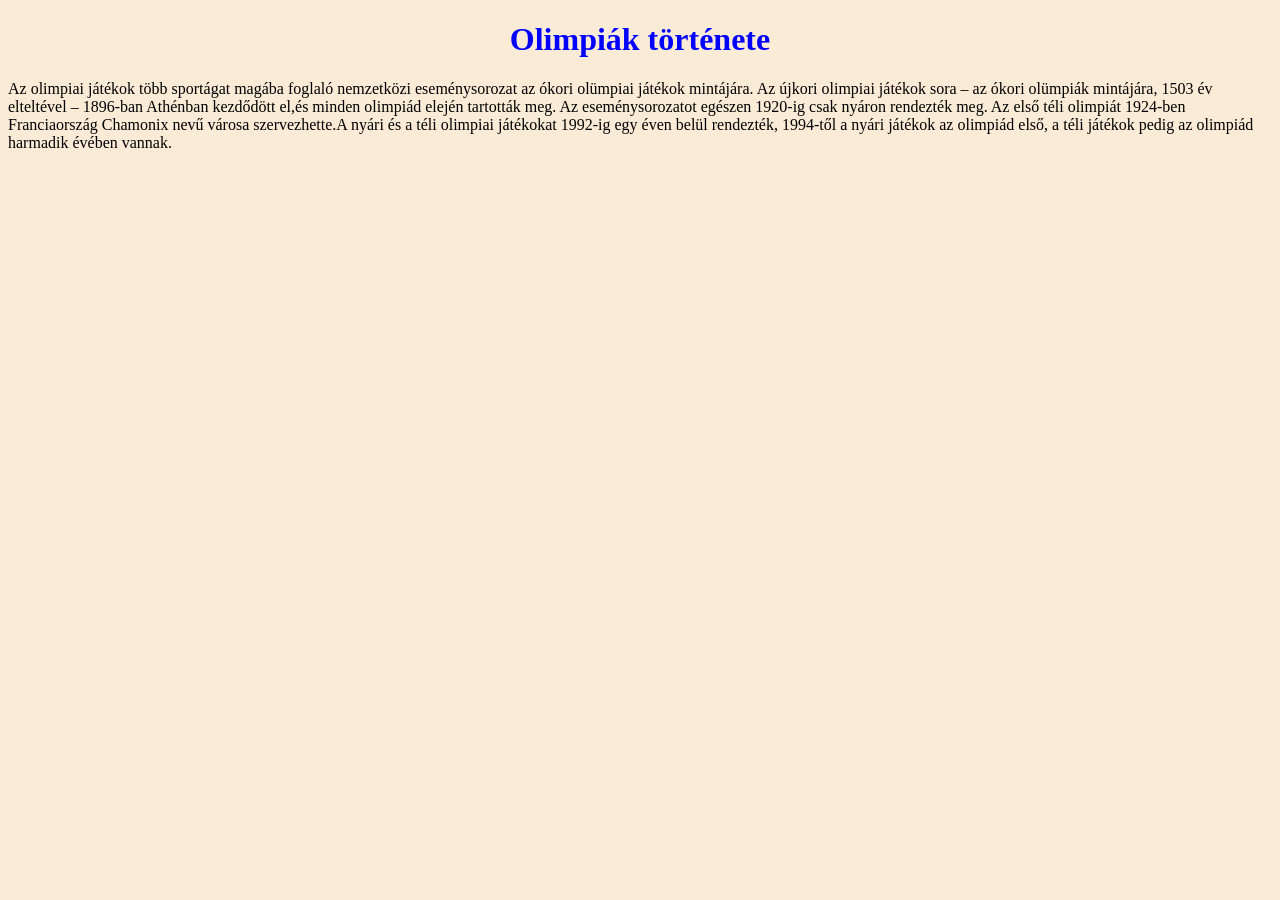
==== index2.html @ 6f938b9b "tartalom" ====
<!DOCTYPE html>
<html lang="hu">
<head>
    <meta charset="UTF-8">
    <meta name="viewport" content="width=device-width, initial-scale=1.0">
    <title>Olimpiak</title>
</head>
<body style="background-color: antiquewhite;">
    <h1 style="text-align: center; color: blue">Olimpiák története</h1>
    <p>Az olimpiai játékok több sportágat magába foglaló nemzetközi eseménysorozat az ókori olümpiai játékok mintájára. Az újkori olimpiai játékok sora – az ókori olümpiák mintájára, 1503 év elteltével – 1896-ban Athénban kezdődött el,és minden olimpiád elején tartották meg. Az eseménysorozatot egészen 1920-ig csak nyáron rendezték meg. Az első téli olimpiát 1924-ben Franciaország Chamonix nevű városa szervezhette.A nyári és a téli olimpiai játékokat 1992-ig egy éven belül rendezték, 1994-től a nyári játékok az olimpiád első, a téli játékok pedig az olimpiád harmadik évében vannak.</p>


</body>
</html>
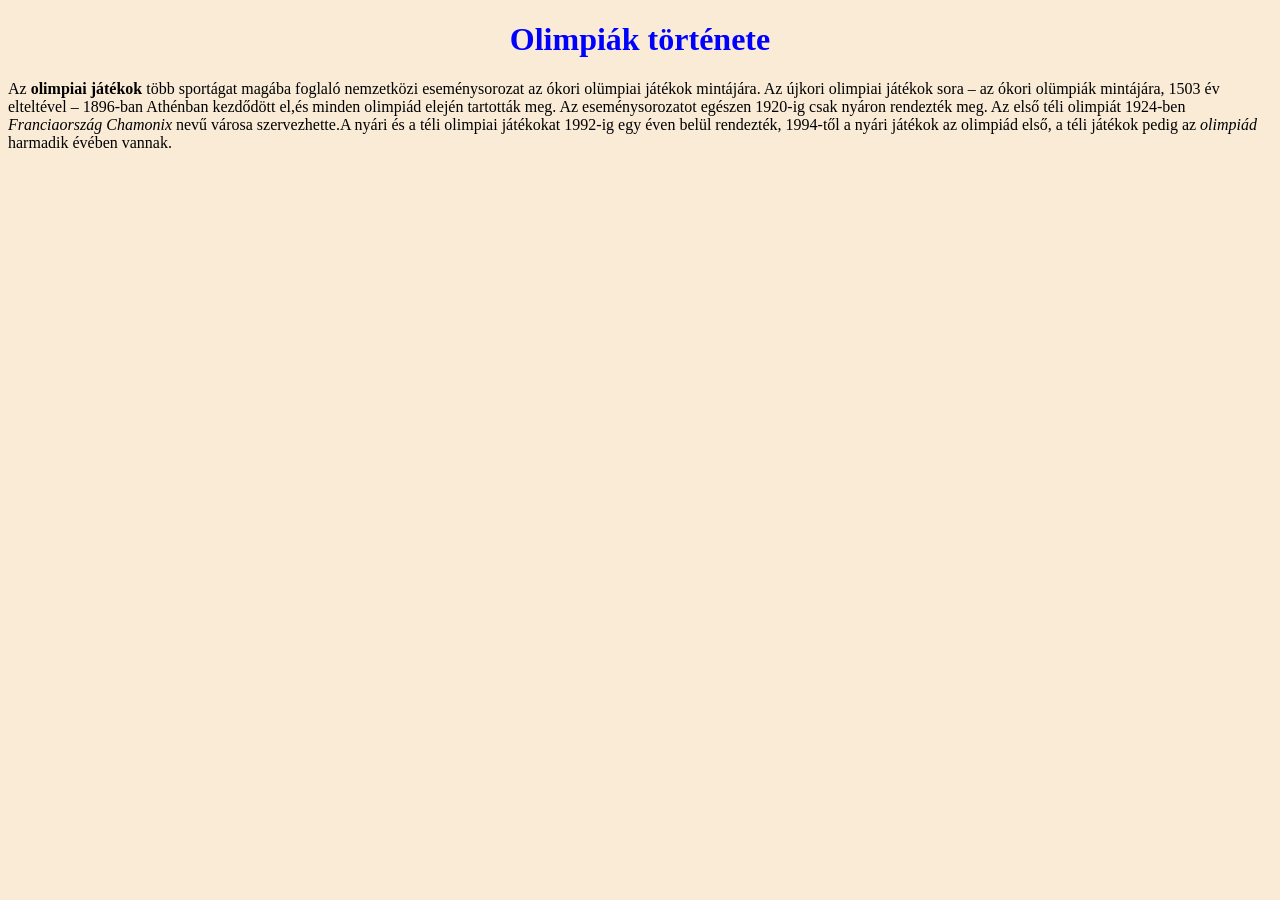
==== commit f2f2d207: "tartalom2" ====
--- a/index2.html
+++ b/index2.html
@@ -7,7 +7,9 @@
 </head>
 <body style="background-color: antiquewhite;">
     <h1 style="text-align: center; color: blue">Olimpiák története</h1>
-    <p>Az olimpiai játékok több sportágat magába foglaló nemzetközi eseménysorozat az ókori olümpiai játékok mintájára. Az újkori olimpiai játékok sora – az ókori olümpiák mintájára, 1503 év elteltével – 1896-ban Athénban kezdődött el,és minden olimpiád elején tartották meg. Az eseménysorozatot egészen 1920-ig csak nyáron rendezték meg. Az első téli olimpiát 1924-ben Franciaország Chamonix nevű városa szervezhette.A nyári és a téli olimpiai játékokat 1992-ig egy éven belül rendezték, 1994-től a nyári játékok az olimpiád első, a téli játékok pedig az olimpiád harmadik évében vannak.</p>
+    <!--<b> félkövér tag, <strong> félkövér tag
+        <em> dől betűs tag, <i> dőlt tag-->
+    <p>Az <b>olimpiai játékok</b> több sportágat magába foglaló nemzetközi eseménysorozat az ókori olümpiai játékok mintájára. Az újkori olimpiai játékok sora – az ókori olümpiák mintájára, 1503 év elteltével – 1896-ban Athénban kezdődött el,és minden olimpiád elején tartották meg. Az eseménysorozatot egészen 1920-ig csak nyáron rendezték meg. Az első téli olimpiát 1924-ben <em>Franciaország Chamonix</em> nevű városa szervezhette.A nyári és a téli olimpiai játékokat 1992-ig egy éven belül rendezték, 1994-től a nyári játékok az olimpiád első, a téli játékok pedig az <i>olimpiád</i> harmadik évében vannak.</p>
 
 
 </body>
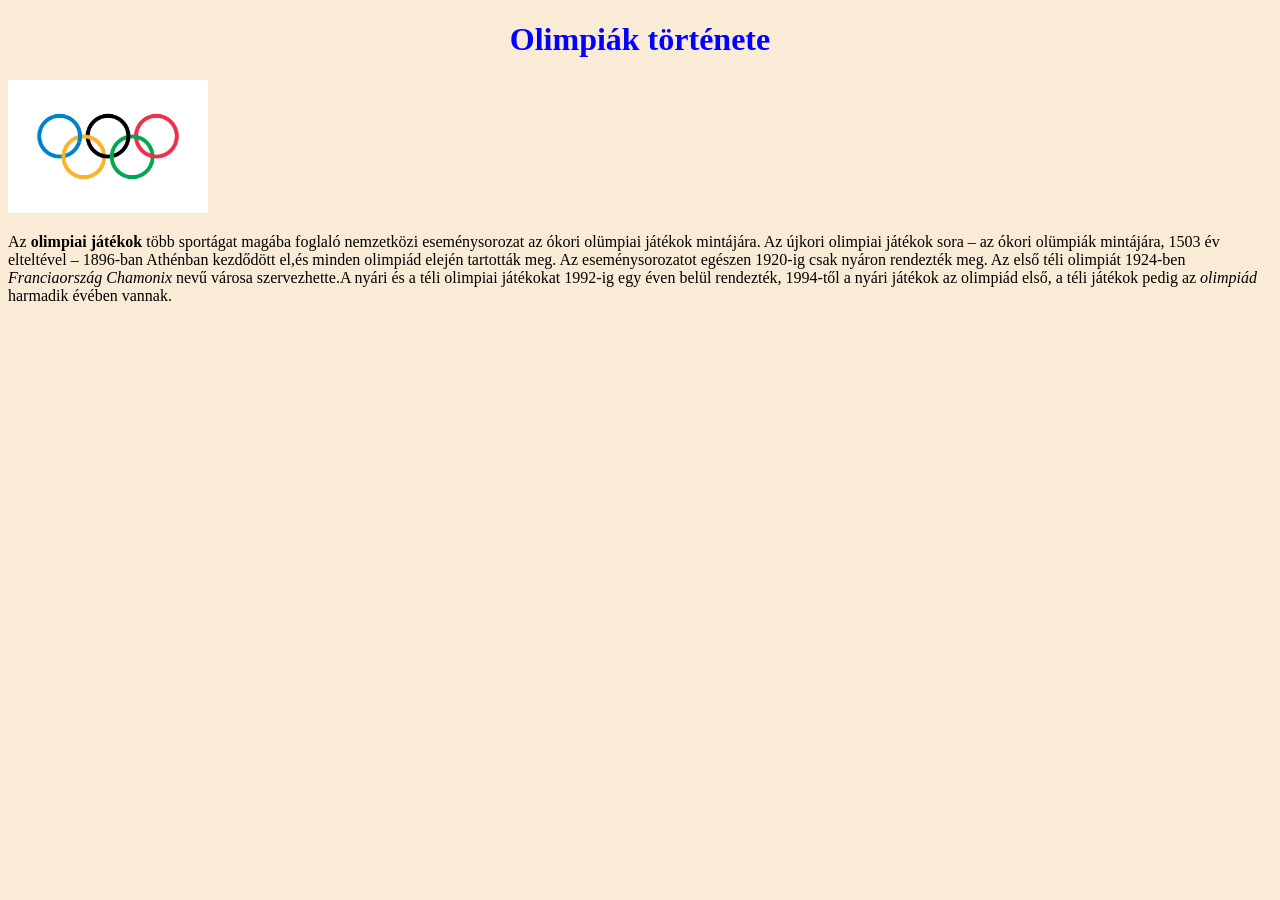
==== commit 40feb143: "kép" ====
--- a/index2.html
+++ b/index2.html
@@ -7,6 +7,7 @@
 </head>
 <body style="background-color: antiquewhite;">
     <h1 style="text-align: center; color: blue">Olimpiák története</h1>
+    <img style="margin:auto; width:200px" src="Olympic_flag.svg.png" alt="zaszlo"  >
     <!--<b> félkövér tag, <strong> félkövér tag
         <em> dől betűs tag, <i> dőlt tag-->
     <p>Az <b>olimpiai játékok</b> több sportágat magába foglaló nemzetközi eseménysorozat az ókori olümpiai játékok mintájára. Az újkori olimpiai játékok sora – az ókori olümpiák mintájára, 1503 év elteltével – 1896-ban Athénban kezdődött el,és minden olimpiád elején tartották meg. Az eseménysorozatot egészen 1920-ig csak nyáron rendezték meg. Az első téli olimpiát 1924-ben <em>Franciaország Chamonix</em> nevű városa szervezhette.A nyári és a téli olimpiai játékokat 1992-ig egy éven belül rendezték, 1994-től a nyári játékok az olimpiád első, a téli játékok pedig az <i>olimpiád</i> harmadik évében vannak.</p>
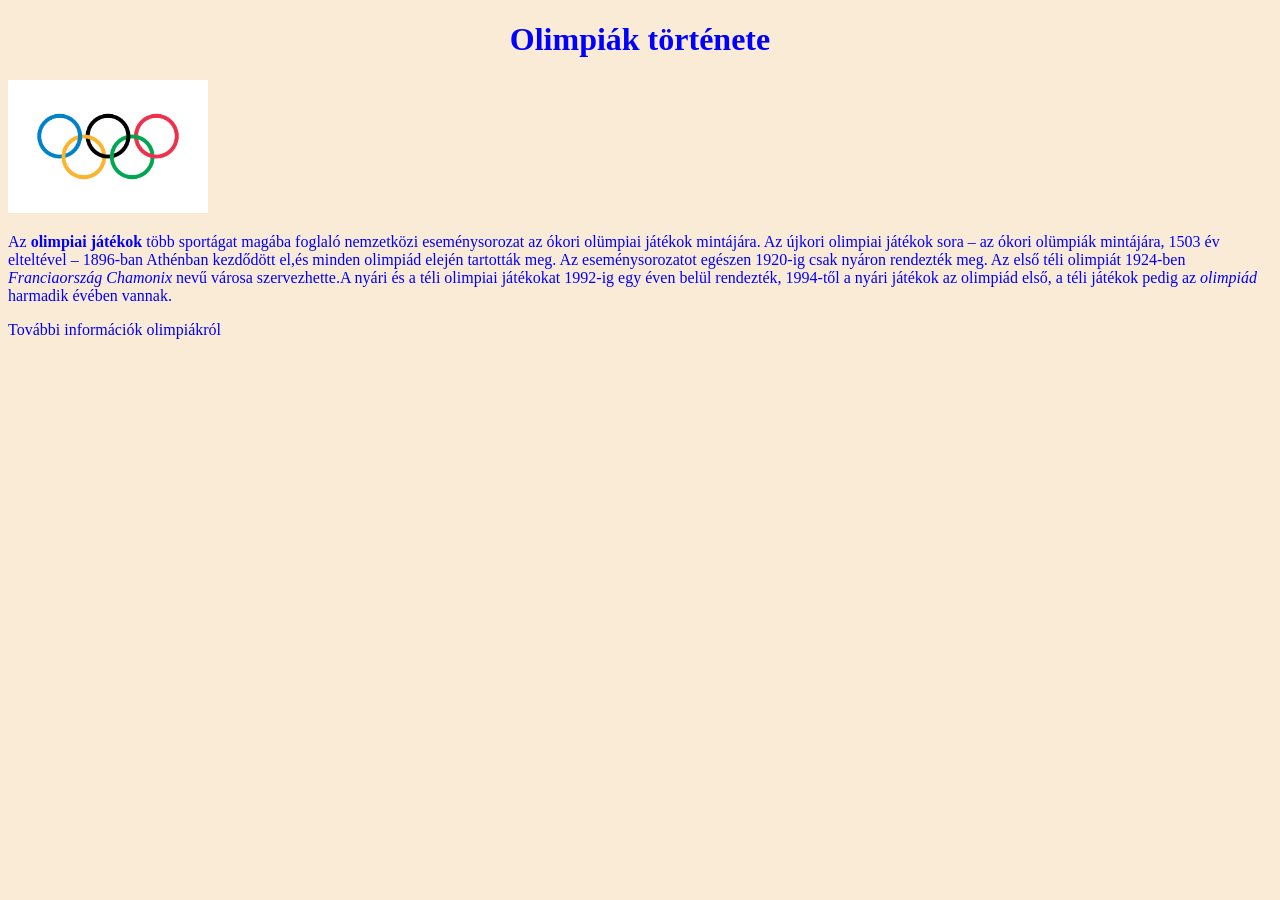
==== commit 746e2b86: "style.css" ====
--- a/index2.html
+++ b/index2.html
@@ -4,6 +4,7 @@
     <meta charset="UTF-8">
     <meta name="viewport" content="width=device-width, initial-scale=1.0">
     <title>Olimpiak</title>
+    <link rel="stylesheet" href="style.css">
 </head>
 <body style="background-color: antiquewhite;">
     <h1 style="text-align: center; color: blue">Olimpiák története</h1>
@@ -11,7 +12,7 @@
     <!--<b> félkövér tag, <strong> félkövér tag
         <em> dől betűs tag, <i> dőlt tag-->
     <p>Az <b>olimpiai játékok</b> több sportágat magába foglaló nemzetközi eseménysorozat az ókori olümpiai játékok mintájára. Az újkori olimpiai játékok sora – az ókori olümpiák mintájára, 1503 év elteltével – 1896-ban Athénban kezdődött el,és minden olimpiád elején tartották meg. Az eseménysorozatot egészen 1920-ig csak nyáron rendezték meg. Az első téli olimpiát 1924-ben <em>Franciaország Chamonix</em> nevű városa szervezhette.A nyári és a téli olimpiai játékokat 1992-ig egy éven belül rendezték, 1994-től a nyári játékok az olimpiád első, a téli játékok pedig az <i>olimpiád</i> harmadik évében vannak.</p>
-
+    <a href="https://hu.wikipedia.org/wiki/Olimpiai_j%C3%A1t%C3%A9kok" style="text-decoration: none;">További információk olimpiákról</a>
 
 </body>
 </html>
--- a/style.css
+++ b/style.css
@@ -0,0 +1,3 @@
+p{
+    color: blue;
+}
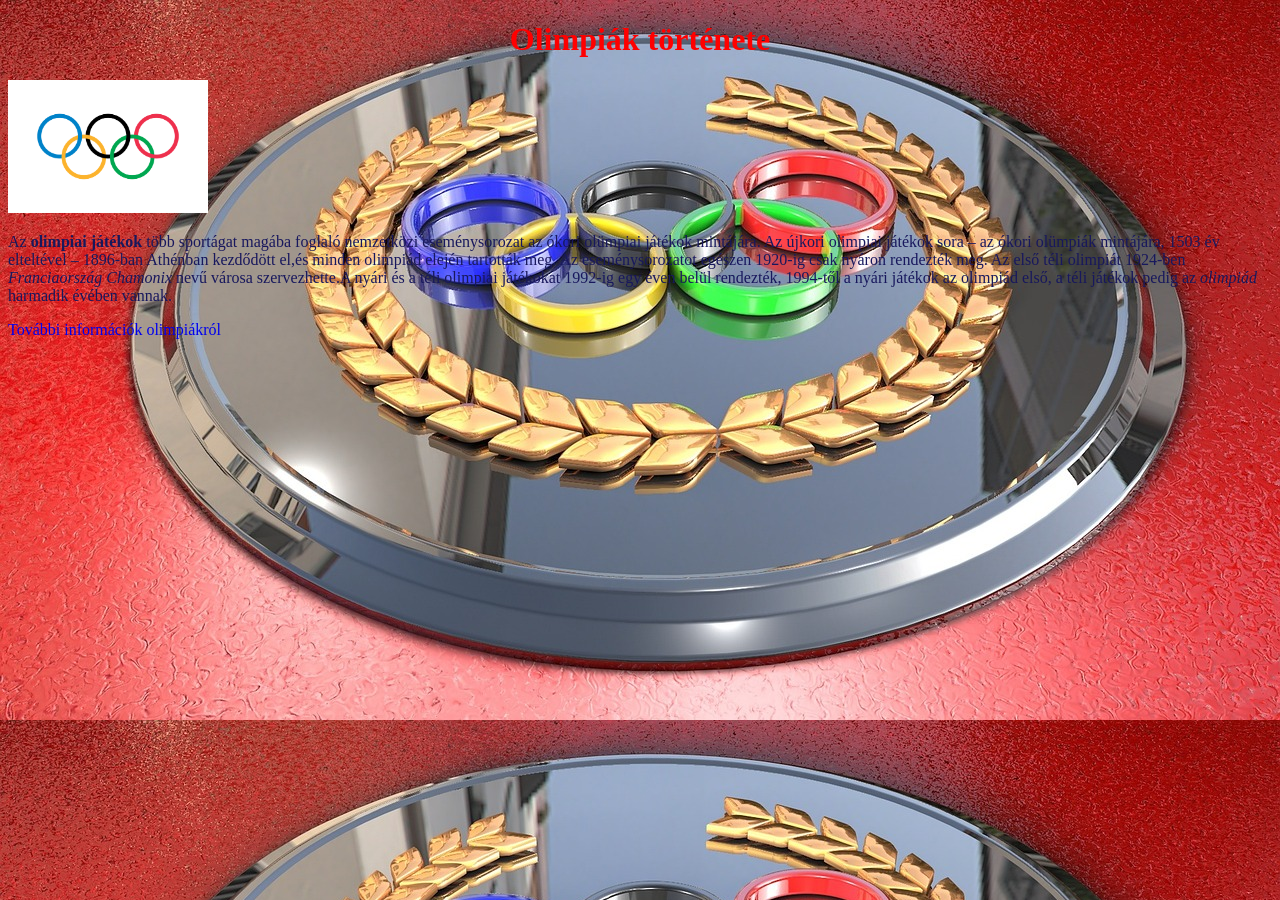
==== commit 8cd80fa5: "hatter formazas" ====
--- a/index2.html
+++ b/index2.html
@@ -6,8 +6,8 @@
     <title>Olimpiak</title>
     <link rel="stylesheet" href="style.css">
 </head>
-<body style="background-color: antiquewhite;">
-    <h1 style="text-align: center; color: blue">Olimpiák története</h1>
+<body>
+    <h1>Olimpiák története</h1>
     <img style="margin:auto; width:200px" src="Olympic_flag.svg.png" alt="zaszlo"  >
     <!--<b> félkövér tag, <strong> félkövér tag
         <em> dől betűs tag, <i> dőlt tag-->
--- a/style.css
+++ b/style.css
@@ -1,3 +1,12 @@
 p{
-    color: blue;
+    color: rgb(24, 24, 93);
+}
+body{
+    background-image: url(olimpiahatter.jpg);
+
+}
+
+h1{
+    color: rgb(255,0,0);
+    text-align: center;
 }
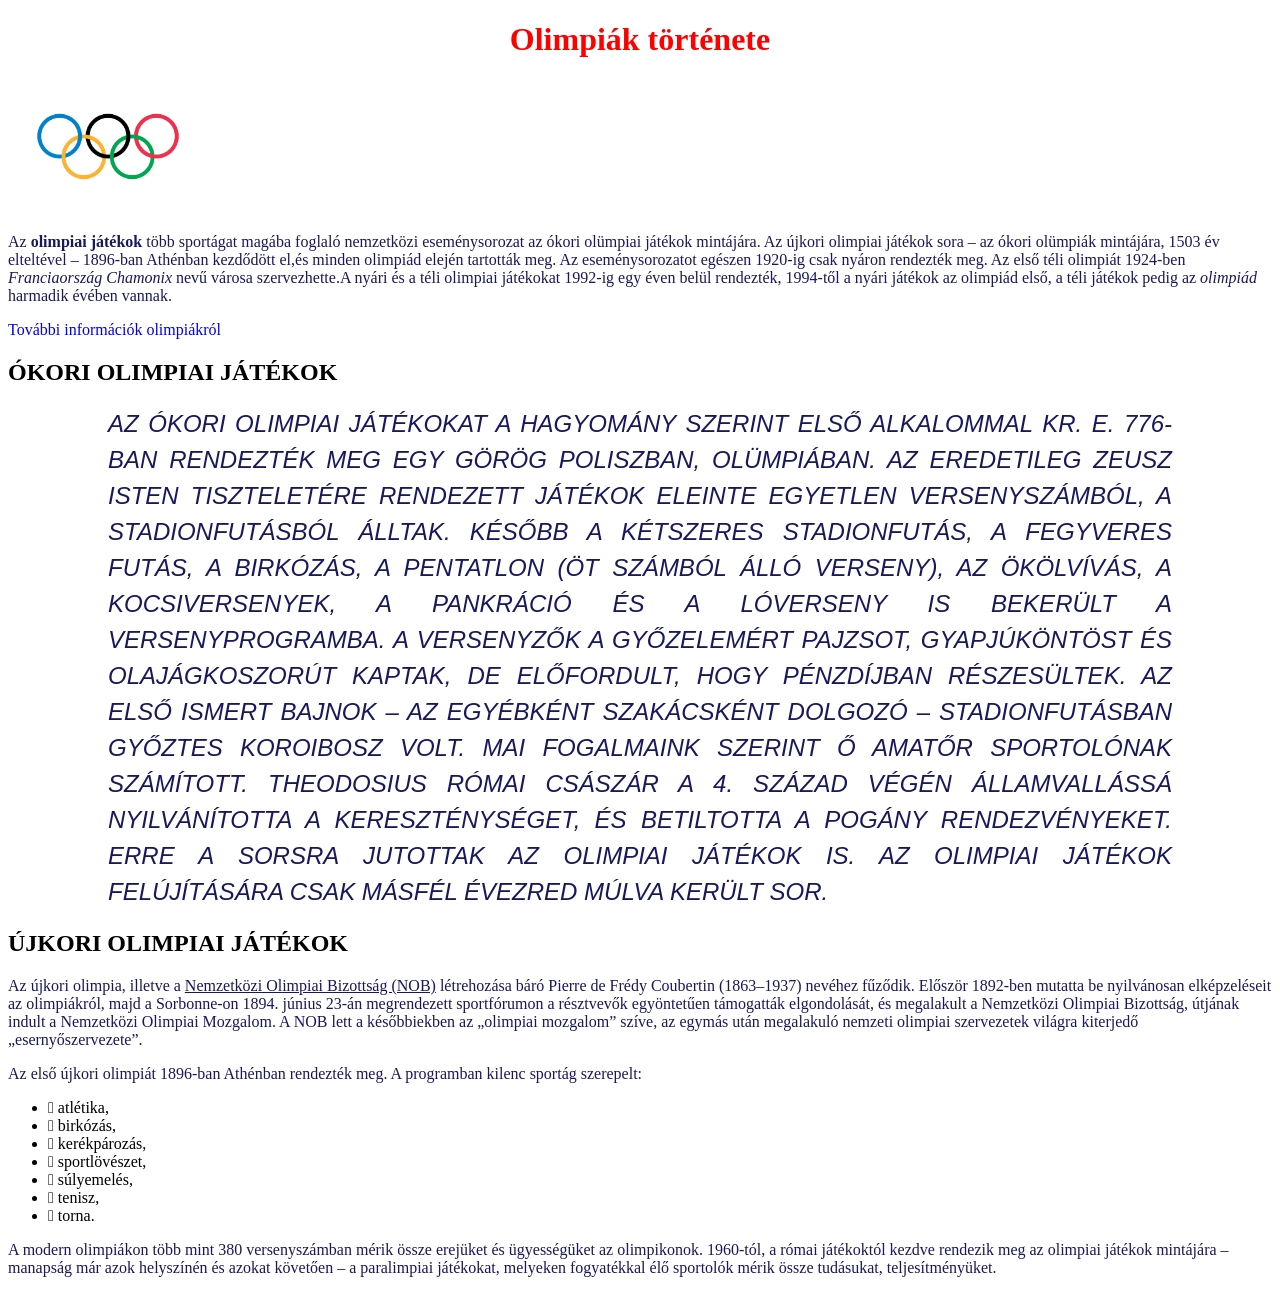
==== commit d633ea34: "szövegformázás" ====
--- a/index2.html
+++ b/index2.html
@@ -14,5 +14,25 @@
     <p>Az <b>olimpiai játékok</b> több sportágat magába foglaló nemzetközi eseménysorozat az ókori olümpiai játékok mintájára. Az újkori olimpiai játékok sora – az ókori olümpiák mintájára, 1503 év elteltével – 1896-ban Athénban kezdődött el,és minden olimpiád elején tartották meg. Az eseménysorozatot egészen 1920-ig csak nyáron rendezték meg. Az első téli olimpiát 1924-ben <em>Franciaország Chamonix</em> nevű városa szervezhette.A nyári és a téli olimpiai játékokat 1992-ig egy éven belül rendezték, 1994-től a nyári játékok az olimpiád első, a téli játékok pedig az <i>olimpiád</i> harmadik évében vannak.</p>
     <a href="https://hu.wikipedia.org/wiki/Olimpiai_j%C3%A1t%C3%A9kok" style="text-decoration: none;">További információk olimpiákról</a>
 
+    <!--megjegyzés-->
+    <h2>ÓKORI OLIMPIAI JÁTÉKOK</h2>
+    <p id="okori">Az ókori olimpiai játékokat a hagyomány szerint első alkalommal Kr. e. 776-ban rendezték meg egy görög poliszban, Olümpiában. Az eredetileg Zeusz isten tiszteletére rendezett játékok eleinte egyetlen versenyszámból, a stadionfutásból álltak. Később a kétszeres stadionfutás, a fegyveres futás, a birkózás, a pentatlon (öt számból álló verseny), az ökölvívás, a kocsiversenyek, a pankráció és a lóverseny is bekerült a versenyprogramba. A versenyzők a győzelemért pajzsot, gyapjúköntöst és olajágkoszorút kaptak, de előfordult, hogy pénzdíjban részesültek. Az első ismert bajnok – az egyébként szakácsként dolgozó – stadionfutásban győztes Koroibosz volt. Mai fogalmaink szerint ő amatőr sportolónak számított. Theodosius római császár a 4. század végén államvallássá nyilvánította a kereszténységet, és betiltotta a pogány rendezvényeket. Erre a sorsra jutottak az olimpiai játékok is. Az olimpiai játékok felújítására csak másfél évezred múlva került sor.</p>
+
+    <h2>ÚJKORI OLIMPIAI JÁTÉKOK</h2>
+    <p>Az újkori olimpia, illetve a <span id="NOB">Nemzetközi Olimpiai Bizottság (NOB)</span> létrehozása báró Pierre de Frédy Coubertin (1863–1937) nevéhez fűződik. Először 1892-ben mutatta be nyilvánosan elképzeléseit az olimpiákról, majd a Sorbonne-on 1894. június 23-án megrendezett sportfórumon a résztvevők egyöntetűen támogatták elgondolását, és megalakult a Nemzetközi Olimpiai Bizottság, útjának indult a Nemzetközi Olimpiai Mozgalom. A NOB lett a későbbiekben az „olimpiai mozgalom” szíve, az egymás után megalakuló nemzeti olimpiai szervezetek világra kiterjedő „esernyőszervezete”.</p> 
+
+    <p>Az első újkori olimpiát 1896-ban Athénban rendezték meg. A programban kilenc sportág szerepelt:</p>
+    <ul>
+        <li> atlétika,</li>
+        <li> birkózás,</li>
+        <li> kerékpározás,</li>
+        <li> sportlövészet,</li>
+        <li> súlyemelés,</li>
+        <li> tenisz,</li>
+        <li> torna.</li>
+    </ul>
+    <p>A modern olimpiákon több mint 380 versenyszámban mérik össze erejüket és ügyességüket az olimpikonok. 1960-tól, a római játékoktól kezdve rendezik meg az olimpiai játékok mintájára – manapság már azok helyszínén és azokat követően – a paralimpiai játékokat, melyeken fogyatékkal élő sportolók mérik össze tudásukat, teljesítményüket.
+</p>
+
 </body>
 </html>
--- a/style.css
+++ b/style.css
@@ -2,11 +2,32 @@
     color: rgb(24, 24, 93);
 }
 body{
-    background-image: url(olimpiahatter.jpg);
+    /* background-image: url(zaszlo.jpg);
+    background-size: cover;
+    background-position:top; */
+
 
 }
 
 h1{
     color: rgb(255,0,0);
     text-align: center;
+}
+
+#okori{
+    font-family: 'Franklin Gothic Medium', 'Arial Narrow', Arial, sans-serif;
+    font-size: 150%;
+    font-style: italic;
+    text-align: justify;    /*dőlt betűs*/
+    margin: 20px 100px 20px 100px;       /*fölső, jobb, alsó, bal*/
+    /* font-variant: small-caps;           kiskapitális */
+    line-height: 150%;           /*sorok magassága*/
+    /* text-transform: capitalize; minden szó első betűje nagybetűs*/
+    /* text-transform: lowercase;  minden kisbetűvel */
+    text-transform: uppercase;  /*csupa nagybetűs*/
+
+}
+
+#NOB{
+    text-decoration:underline;
 }
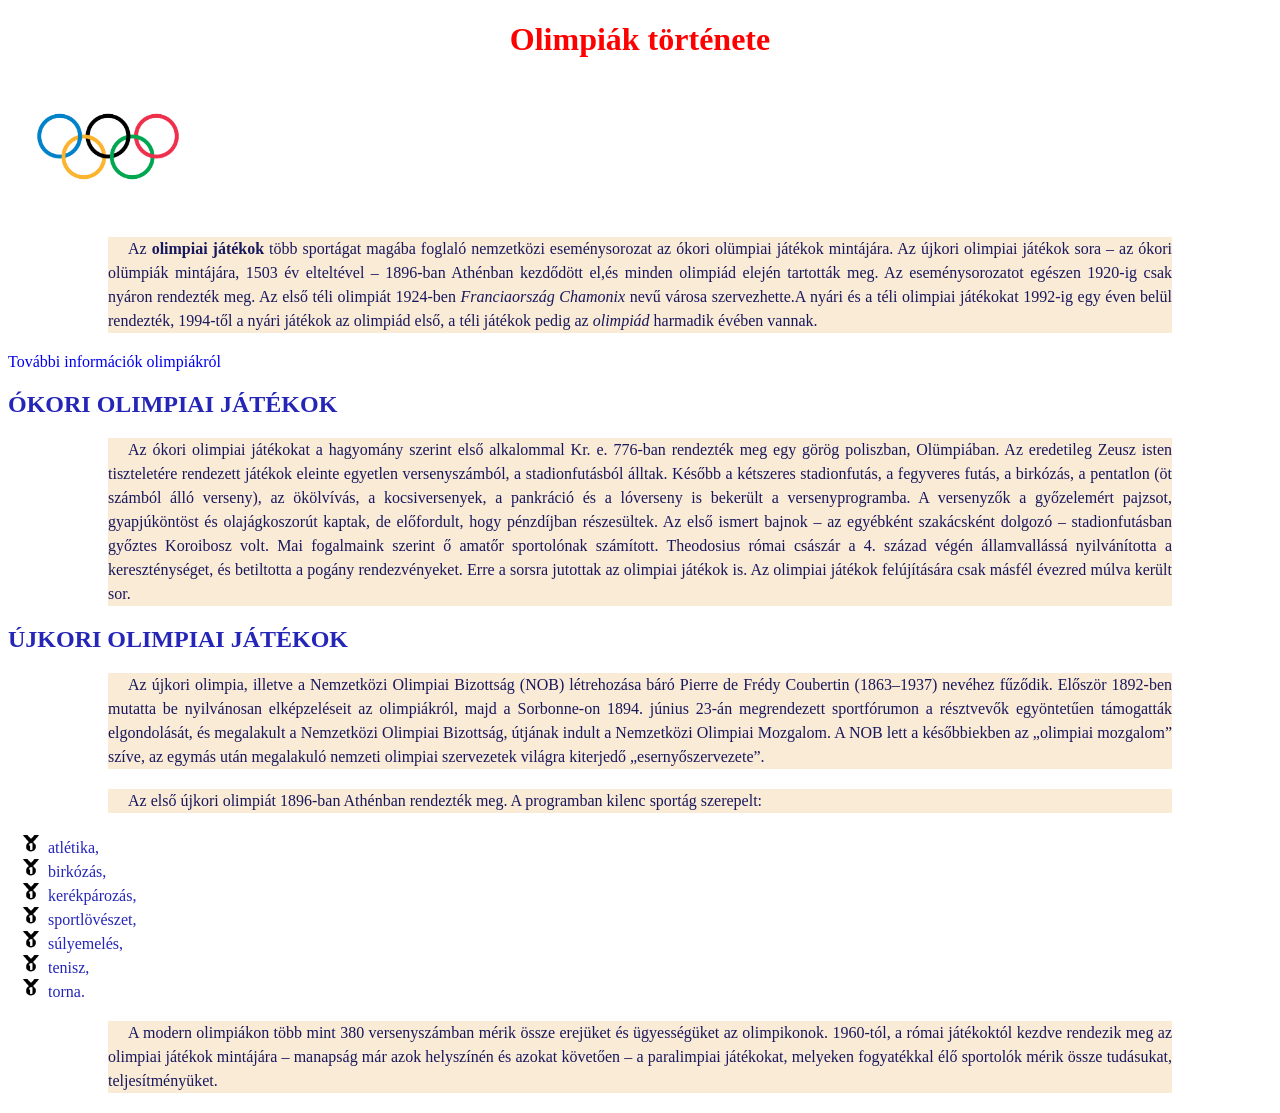
==== commit ccfb84d9: "formazas" ====
--- a/index2.html
+++ b/index2.html
@@ -23,13 +23,13 @@
 
     <p>Az első újkori olimpiát 1896-ban Athénban rendezték meg. A programban kilenc sportág szerepelt:</p>
     <ul>
-        <li> atlétika,</li>
-        <li> birkózás,</li>
-        <li> kerékpározás,</li>
-        <li> sportlövészet,</li>
-        <li> súlyemelés,</li>
-        <li> tenisz,</li>
-        <li> torna.</li>
+        <li>atlétika,</li>
+        <li>birkózás,</li>
+        <li>kerékpározás,</li>
+        <li>sportlövészet,</li>
+        <li>súlyemelés,</li>
+        <li>tenisz,</li>
+        <li>torna.</li>
     </ul>
     <p>A modern olimpiákon több mint 380 versenyszámban mérik össze erejüket és ügyességüket az olimpikonok. 1960-tól, a római játékoktól kezdve rendezik meg az olimpiai játékok mintájára – manapság már azok helyszínén és azokat követően – a paralimpiai játékokat, melyeken fogyatékkal élő sportolók mérik össze tudásukat, teljesítményüket.
 </p>
--- a/style.css
+++ b/style.css
@@ -1,7 +1,6 @@
-p{
-    color: rgb(24, 24, 93);
-}
+
 body{
+   color:aliceblue;
     /* background-image: url(zaszlo.jpg);
     background-size: cover;
     background-position:top; */
@@ -13,8 +12,12 @@
     color: rgb(255,0,0);
     text-align: center;
 }
+h2{
+    color:rgb(37, 37, 184);
+    font-weight: bold;
+}
 
-#okori{
+/* #okori{
     font-family: 'Franklin Gothic Medium', 'Arial Narrow', Arial, sans-serif;
     font-size: 150%;
     font-style: italic;
@@ -26,8 +29,24 @@
     /* text-transform: lowercase;  minden kisbetűvel */
     text-transform: uppercase;  /*csupa nagybetűs*/
 
-}
+} */
 
 #NOB{
     text-decoration:underline;
+}
+
+li{
+    color: rgb(37, 37, 184);
+    list-style-image: url("logo.png");
+    list-style-position:outside;
+}
+p{
+    font-family: 'Times New Roman', Times, serif;
+    text-align: justify;
+    color: rgb(24, 24, 93);
+    line-height: 1.5;
+    margin: 20px 100px 20px 100px;
+    background-color: antiquewhite;
+    text-indent: 20px;
+    
 }
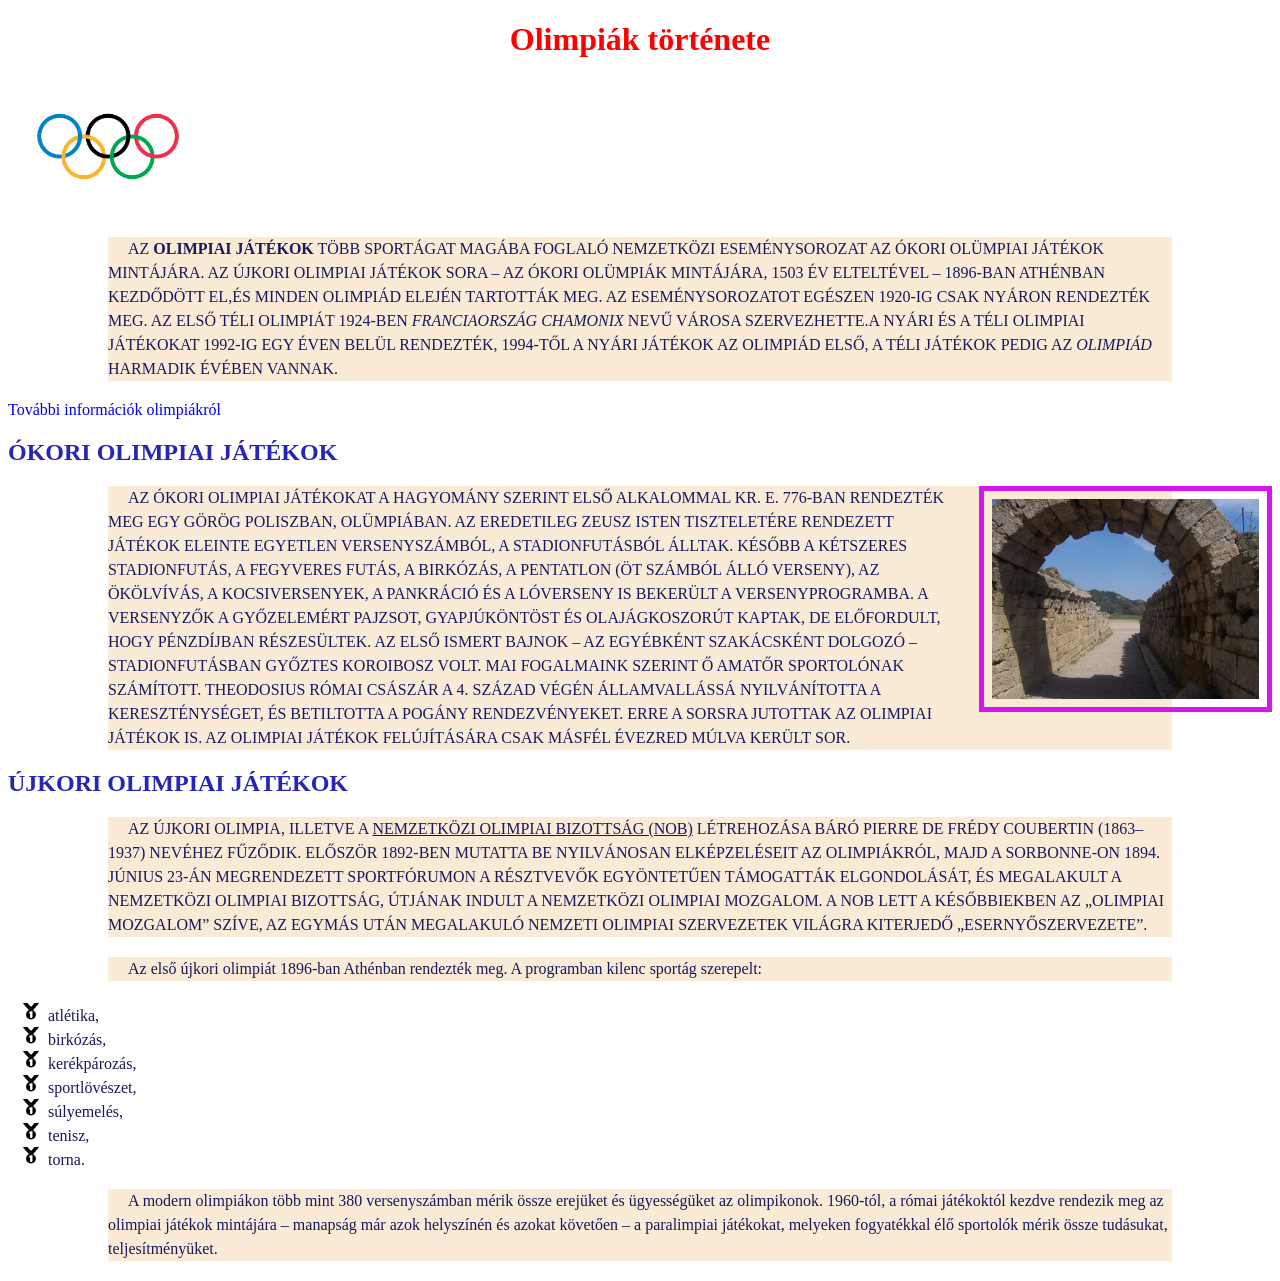
==== commit b252b903: "CSS használat" ====
--- a/index2.html
+++ b/index2.html
@@ -11,15 +11,17 @@
     <img style="margin:auto; width:200px" src="Olympic_flag.svg.png" alt="zaszlo"  >
     <!--<b> félkövér tag, <strong> félkövér tag
         <em> dől betűs tag, <i> dőlt tag-->
-    <p>Az <b>olimpiai játékok</b> több sportágat magába foglaló nemzetközi eseménysorozat az ókori olümpiai játékok mintájára. Az újkori olimpiai játékok sora – az ókori olümpiák mintájára, 1503 év elteltével – 1896-ban Athénban kezdődött el,és minden olimpiád elején tartották meg. Az eseménysorozatot egészen 1920-ig csak nyáron rendezték meg. Az első téli olimpiát 1924-ben <em>Franciaország Chamonix</em> nevű városa szervezhette.A nyári és a téli olimpiai játékokat 1992-ig egy éven belül rendezték, 1994-től a nyári játékok az olimpiád első, a téli játékok pedig az <i>olimpiád</i> harmadik évében vannak.</p>
+    <p class="bekezdes">Az <b>olimpiai játékok</b> több sportágat magába foglaló nemzetközi eseménysorozat az ókori olümpiai játékok mintájára. Az újkori olimpiai játékok sora – az ókori olümpiák mintájára, 1503 év elteltével – 1896-ban Athénban kezdődött el,és minden olimpiád elején tartották meg. Az eseménysorozatot egészen 1920-ig csak nyáron rendezték meg. Az első téli olimpiát 1924-ben <em>Franciaország Chamonix</em> nevű városa szervezhette.A nyári és a téli olimpiai játékokat 1992-ig egy éven belül rendezték, 1994-től a nyári játékok az olimpiád első, a téli játékok pedig az <i>olimpiád</i> harmadik évében vannak.</p>
     <a href="https://hu.wikipedia.org/wiki/Olimpiai_j%C3%A1t%C3%A9kok" style="text-decoration: none;">További információk olimpiákról</a>
 
     <!--megjegyzés-->
     <h2>ÓKORI OLIMPIAI JÁTÉKOK</h2>
-    <p id="okori">Az ókori olimpiai játékokat a hagyomány szerint első alkalommal Kr. e. 776-ban rendezték meg egy görög poliszban, Olümpiában. Az eredetileg Zeusz isten tiszteletére rendezett játékok eleinte egyetlen versenyszámból, a stadionfutásból álltak. Később a kétszeres stadionfutás, a fegyveres futás, a birkózás, a pentatlon (öt számból álló verseny), az ökölvívás, a kocsiversenyek, a pankráció és a lóverseny is bekerült a versenyprogramba. A versenyzők a győzelemért pajzsot, gyapjúköntöst és olajágkoszorút kaptak, de előfordult, hogy pénzdíjban részesültek. Az első ismert bajnok – az egyébként szakácsként dolgozó – stadionfutásban győztes Koroibosz volt. Mai fogalmaink szerint ő amatőr sportolónak számított. Theodosius római császár a 4. század végén államvallássá nyilvánította a kereszténységet, és betiltotta a pogány rendezvényeket. Erre a sorsra jutottak az olimpiai játékok is. Az olimpiai játékok felújítására csak másfél évezred múlva került sor.</p>
+    
+    <img id="bejarat" src="Toegang_stadion.jpg" alt="Stadion bejárat" title="Sadion bejárat">
+    <p class="bekezdes">Az ókori olimpiai játékokat a hagyomány szerint első alkalommal Kr. e. 776-ban rendezték meg egy görög poliszban, Olümpiában. Az eredetileg Zeusz isten tiszteletére rendezett játékok eleinte egyetlen versenyszámból, a stadionfutásból álltak. Később a kétszeres stadionfutás, a fegyveres futás, a birkózás, a pentatlon (öt számból álló verseny), az ökölvívás, a kocsiversenyek, a pankráció és a lóverseny is bekerült a versenyprogramba. A versenyzők a győzelemért pajzsot, gyapjúköntöst és olajágkoszorút kaptak, de előfordult, hogy pénzdíjban részesültek. Az első ismert bajnok – az egyébként szakácsként dolgozó – stadionfutásban győztes Koroibosz volt. Mai fogalmaink szerint ő amatőr sportolónak számított. Theodosius római császár a 4. század végén államvallássá nyilvánította a kereszténységet, és betiltotta a pogány rendezvényeket. Erre a sorsra jutottak az olimpiai játékok is. Az olimpiai játékok felújítására csak másfél évezred múlva került sor.</p>
 
     <h2>ÚJKORI OLIMPIAI JÁTÉKOK</h2>
-    <p>Az újkori olimpia, illetve a <span id="NOB">Nemzetközi Olimpiai Bizottság (NOB)</span> létrehozása báró Pierre de Frédy Coubertin (1863–1937) nevéhez fűződik. Először 1892-ben mutatta be nyilvánosan elképzeléseit az olimpiákról, majd a Sorbonne-on 1894. június 23-án megrendezett sportfórumon a résztvevők egyöntetűen támogatták elgondolását, és megalakult a Nemzetközi Olimpiai Bizottság, útjának indult a Nemzetközi Olimpiai Mozgalom. A NOB lett a későbbiekben az „olimpiai mozgalom” szíve, az egymás után megalakuló nemzeti olimpiai szervezetek világra kiterjedő „esernyőszervezete”.</p> 
+    <p class="bekezdes">Az újkori olimpia, illetve a <span id="NOB">Nemzetközi Olimpiai Bizottság (NOB)</span> létrehozása báró Pierre de Frédy Coubertin (1863–1937) nevéhez fűződik. Először 1892-ben mutatta be nyilvánosan elképzeléseit az olimpiákról, majd a Sorbonne-on 1894. június 23-án megrendezett sportfórumon a résztvevők egyöntetűen támogatták elgondolását, és megalakult a Nemzetközi Olimpiai Bizottság, útjának indult a Nemzetközi Olimpiai Mozgalom. A NOB lett a későbbiekben az „olimpiai mozgalom” szíve, az egymás után megalakuló nemzeti olimpiai szervezetek világra kiterjedő „esernyőszervezete”.</p> 
 
     <p>Az első újkori olimpiát 1896-ban Athénban rendezték meg. A programban kilenc sportág szerepelt:</p>
     <ul>
--- a/style.css
+++ b/style.css
@@ -21,13 +21,13 @@
     font-family: 'Franklin Gothic Medium', 'Arial Narrow', Arial, sans-serif;
     font-size: 150%;
     font-style: italic;
-    text-align: justify;    /*dőlt betűs*/
-    margin: 20px 100px 20px 100px;       /*fölső, jobb, alsó, bal*/
-    /* font-variant: small-caps;           kiskapitális */
-    line-height: 150%;           /*sorok magassága*/
+    text-align: justify;    dőlt betűs
+    margin: 20px 100px 20px 100px;       fölső, jobb, alsó, bal
+    font-variant: small-caps;           kiskapitális 
+    line-height: 150%;           sorok magassága
     /* text-transform: capitalize; minden szó első betűje nagybetűs*/
-    /* text-transform: lowercase;  minden kisbetűvel */
-    text-transform: uppercase;  /*csupa nagybetűs*/
+    /* text-transform: lowercase;  minden kisbetűvel 
+    text-transform: uppercase;  csupa nagybetűs
 
 } */
 
@@ -36,17 +36,31 @@
 }
 
 li{
-    color: rgb(37, 37, 184);
+    color: rgb(24, 24, 93);
     list-style-image: url("logo.png");
-    list-style-position:outside;
+    
 }
 p{
     font-family: 'Times New Roman', Times, serif;
-    text-align: justify;
+    /* text-align: justify; */
     color: rgb(24, 24, 93);
     line-height: 1.5;
     margin: 20px 100px 20px 100px;
     background-color: antiquewhite;
-    text-indent: 20px;
+    text-indent: 20px;   /*első sor behúzása*/
     
+}
+#bejarat{
+    height: 200px;
+    float:right;
+    border: 5px solid rgb(216, 20, 241);
+    padding: 8px;
+    /* margin-top: 20px; */
+    margin-bottom: 20px;
+    margin-left: 20px;
+    /* margin-right: 20px; */
+
+}
+.bekezdes{
+    text-transform: uppercase;
 }
